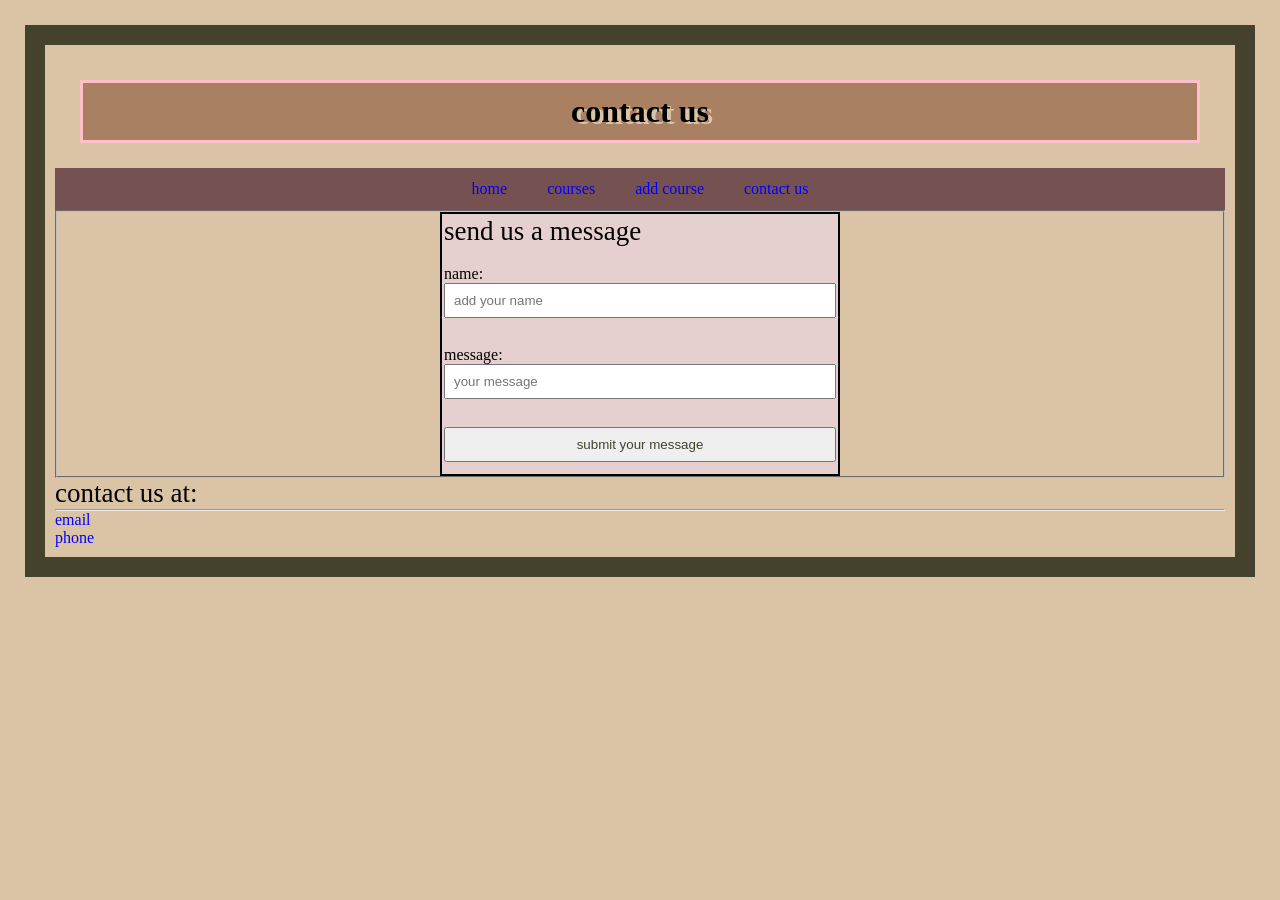
==== html/contact-us.html @ 497f7173 "Add files via upload" ====
<!DOCTYPE html>
<html>
<head>
<link rel="stylesheet" href="../css/style1.css">
<meta charset="utf-8">
<meta name="description" content="this website offers courses in different fields">
<meta name="keywords" content="courses,course">
<meta name="viewport" content="width=device-width,initial-scale=1.0">
<title>personal course organizer</title>
</head>
<body>

<header>
<h1 align="center">contact us</h1>
<section>
</section>
</header>

<nav>
<ul>
<li><a href="../index.html"> home </a></li>
<li><a href="courses.html"> courses </a></li>
<li><a href="add-course.html"> add course </a></li>
<li><a href="contact-us.html"> contact us </a></li>
</ul>
</nav>

<main>
<fieldset>
<form>
<legend>send us a message</legend>
<br>
<label for="name"> name:</label>
<input id="name" type="text" placeholder="add your name" required>
<br><br>
<label for="message">message:</label>
<input id="message" type="text" placeholder="your message" required>
<br><br>
<input type="submit" value="submit your message">
</form>
</fieldset>
<section>
<p> contact us at:
<hr>
<a href="mailto:personalcourseorganizer@gmail.com"> email</a>
<br>
<a href="tel:01097232323"> phone</a>
</p>
</section>

</main>
<footer></footer>


</body>


</html>
---- css/style1.css ----
body{
background-color:#DBC4A5;
border:20px solid #44422D;
padding:10px;
margin:25px;
}
/*header*/
header {
font-family:Copperplate,Fantasy;
background-color:#A98062;
width=300px;
color: black;
border:solid pink;
padding:10px;
margin:25px;
}
/*h1*/
h1{font-family:Brush Script MT,Cursive;
text-shadow:4px 2px #DBC4A5;
}

/*links*/
a:link{
color: blue;
text-decoration:none;}
a:visited{
color: pink;
text-decoration:none;}
a:hover{
color: green;
text-decoration:underline;}
a:active{
color: red;
text-decoration:none;}
/*navbar*/
nav ul{list-style:none;
/*navbar responsiveness*/
display:flex;
flex-wrap: wrap;
justify-content: center;
/* navbar responsiveness end*/
background-color:#755151;
padding:0;
margin:0;
}
nav ul li{margin:0;}

nav ul li a{
display:block;
padding:12px 20px;
color:white;
text-decoration: none;
}
nav ul li a:hover{
background-color:pink ;
color: black ;
}
table,th,td{ padding:15px;
border-bottom:1px solid black;
background-color:#755151;
color:white;
}
/*table responsiveness*/
.container{overflow-x:auto;}
table{width:100%;
border-collapse:collapse;}
/*end*/
th{height:50px;
font-family:Lucida Console,Monospace;}
td{height:30px;
text-align:center;
font-family:Copperplate,Fantasy;}

caption{font-family:Copperplate,Fantasy;
padding:20px;
color:white;}

tr:hover td{background-color:black;
color:pink;}

form{ background-color:#E6CFCF;
color:black;
border:2px solid black;
padding:2px;
/*form responsiveness*/
width: 50%;
max-width: 400px;
margin: auto;}
/*end*/

input,textarea{color:#44422D;
/*input responsiveness*/
width: 100%;
padding: 8px;
margin-bottom: 10px}
/*end*/

legend{font-size:27px;
font-family:Brush Script MT,Cursive;}

p{font-size:27px;
  font-family:Copperplate,Fantasy; }

/* responsiveness*/
* { margin: 0;
    padding: 0;
    box-sizing: border-box;}
img {
    width: 100%;
    height: auto;
    display: block;}
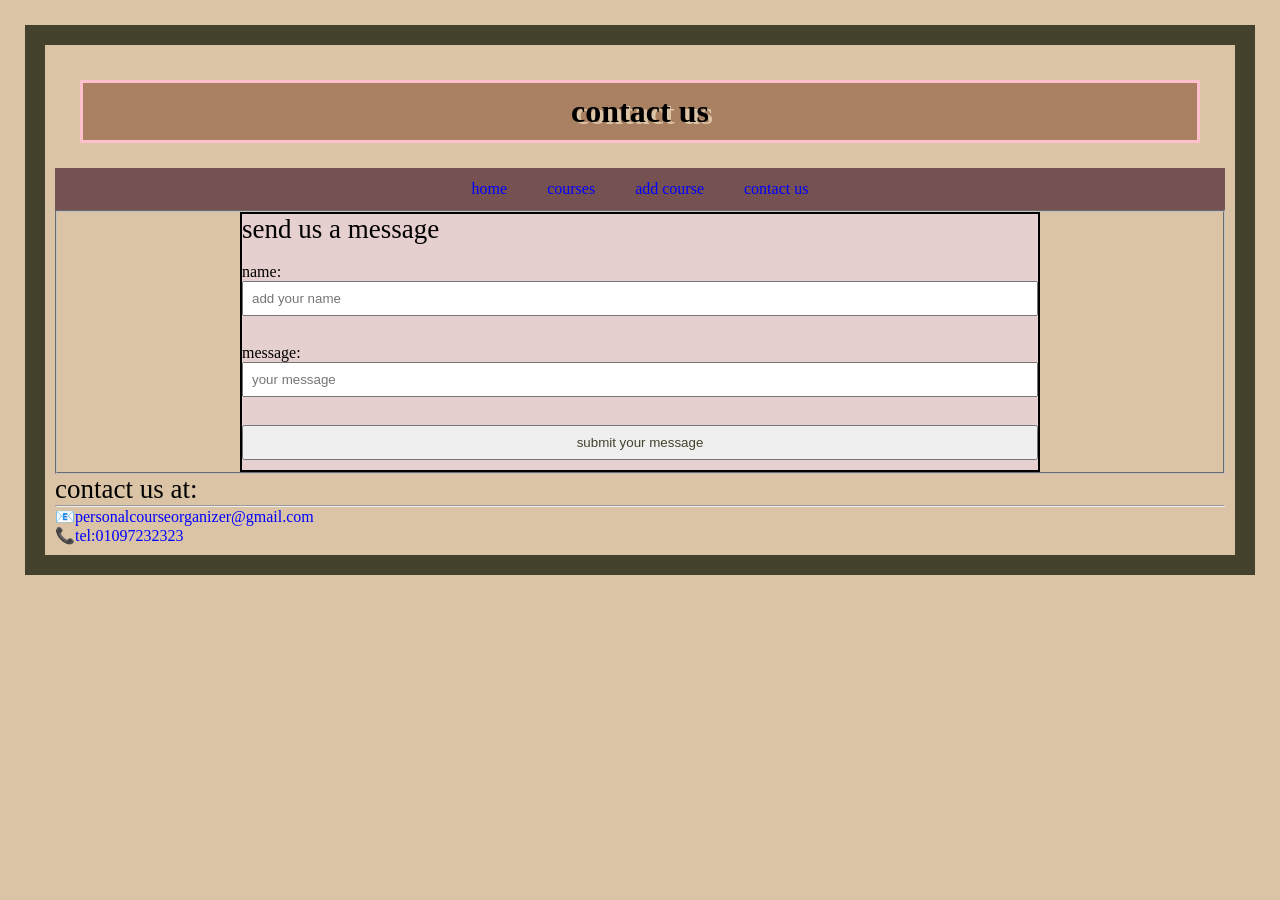
==== commit b14ac518: "Update contact-us.html" ====
--- a/html/contact-us.html
+++ b/html/contact-us.html
@@ -42,9 +42,9 @@
 <section>
 <p> contact us at:
 <hr>
-<a href="mailto:personalcourseorganizer@gmail.com"> email</a>
+<a href="mailto:personalcourseorganizer@gmail.com">📧personalcourseorganizer@gmail.com</a>
 <br>
-<a href="tel:01097232323"> phone</a>
+<a href="tel:01097232323">📞tel:01097232323</a>
 </p>
 </section>
 
@@ -55,4 +55,4 @@
 </body>
 
 
-</html>+</html>
--- a/css/style1.css
+++ b/css/style1.css
@@ -81,12 +81,19 @@
 form{ background-color:#E6CFCF;
 color:black;
 border:2px solid black;
-padding:2px;
 /*form responsiveness*/
-width: 50%;
-max-width: 400px;
+width: 100%;
+margin: 0;
+padding: 0;
+box-sizing: border-box;
+max-width: 800px;
 margin: auto;}
 /*end*/
+/*fieldset responsiveness*/
+fieldset {
+    margin: 0;
+    padding: 0;
+}
 
 input,textarea{color:#44422D;
 /*input responsiveness*/
